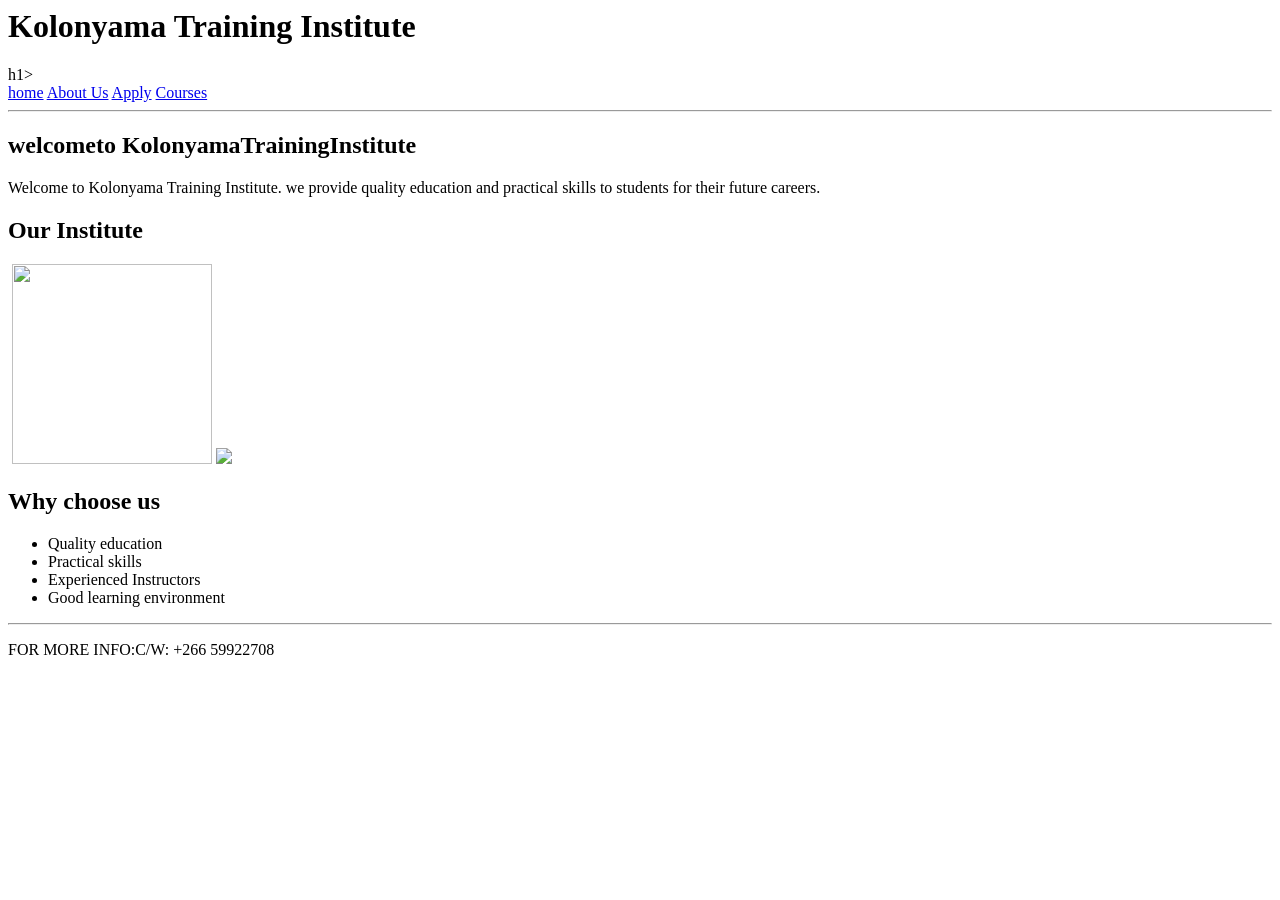
==== Index.html @ 4309c04d "Create Index.html" ====
<!DOCTYPE html </>
<html>
  <head>
    <title >KTI</title>
    
    
  </head>
  <body>
    <header>
     
    <h1>Kolonyama Training Institute </h1>h1>
    <nav>
      <a href="Index.html">home</a>
      <a href="abouts.html">About Us</a>
      <a href ="apply.html">Apply</a>
      <a href="courses.html">Courses</a>
      
    </nav>
      
    </header>
    <hr>
    <main>
     
      <h2>welcometo KolonyamaTrainingInstitute</h2>
 
      <p>Welcome to Kolonyama Training Institute. we provide quality education and practical skills to students for their future careers.</p>
  <h2>Our Institute </h2>
      <img srs="photo11.jpg" with ="100">
      <img src="photo14.jpg" width="200">
      <img src="photo17.jpg" width"200">
      <h2>Why choose us</h2>
      <ul>
        
      
      <li>Quality education</li>
      <li>Practical skills</li>
      <li>Experienced Instructors</li>
      <li>Good learning environment</li>
    </ul>
    </main>
    
    <hr>
    <footer>
      <p>FOR MORE INFO:C/W: +266 59922708</p>
      
    </footer>
  </body>
  
  
  
</html>
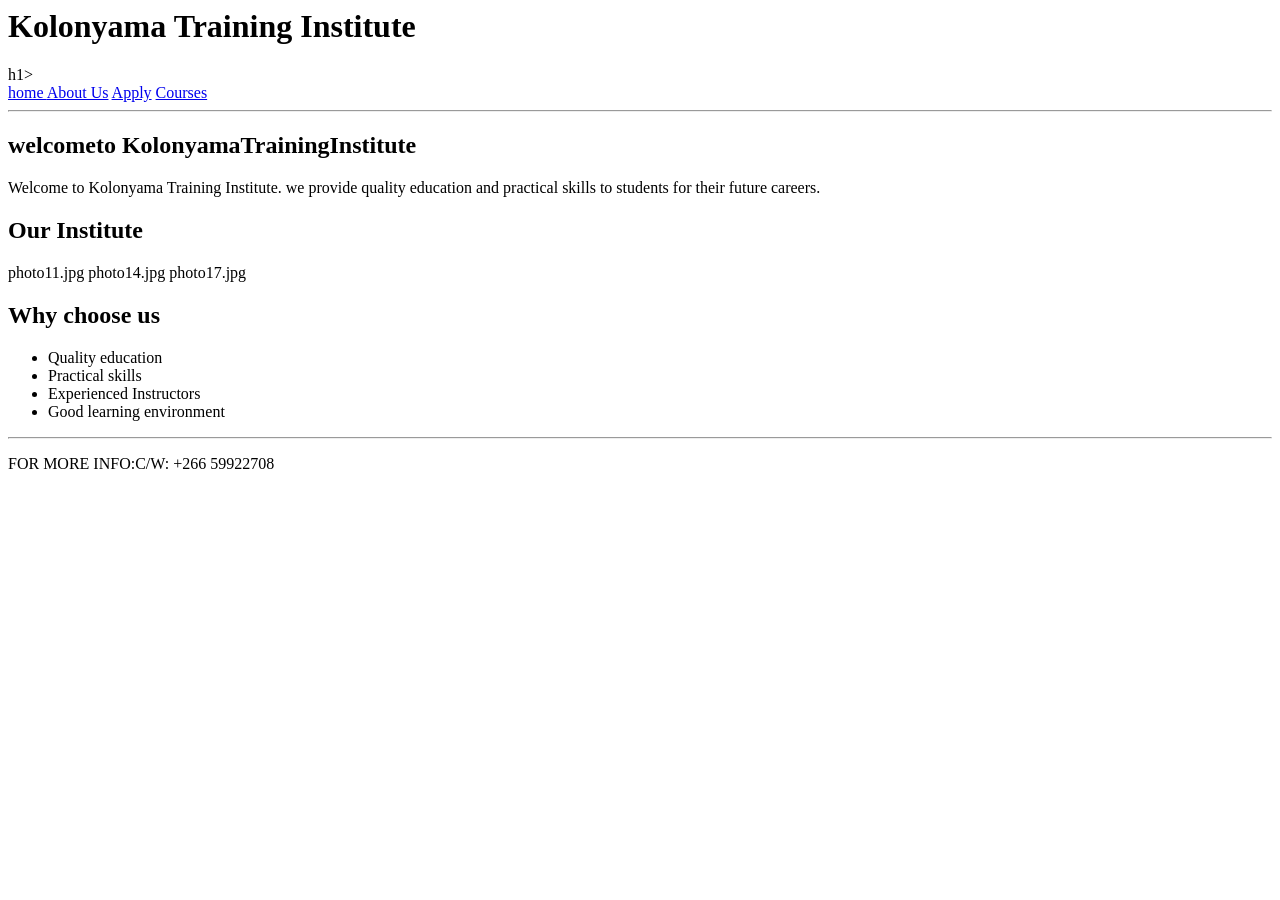
==== commit 813afc93: "Fix HTML syntax issues in Index.html Corrected HTML syntax for anchor tags and image attributes." ====
--- a/Index.html
+++ b/Index.html
@@ -10,7 +10,7 @@
      
     <h1>Kolonyama Training Institute </h1>h1>
     <nav>
-      <a href="Index.html">home</a>
+      <a href ="Index.html">home </a>
       <a href="abouts.html">About Us</a>
       <a href ="apply.html">Apply</a>
       <a href="courses.html">Courses</a>
@@ -25,9 +25,9 @@
  
       <p>Welcome to Kolonyama Training Institute. we provide quality education and practical skills to students for their future careers.</p>
   <h2>Our Institute </h2>
-      <img srs="photo11.jpg" with ="100">
-      <img src="photo14.jpg" width="200">
-      <img src="photo17.jpg" width"200">
+      photo11.jpg
+      photo14.jpg
+      photo17.jpg
       <h2>Why choose us</h2>
       <ul>
         
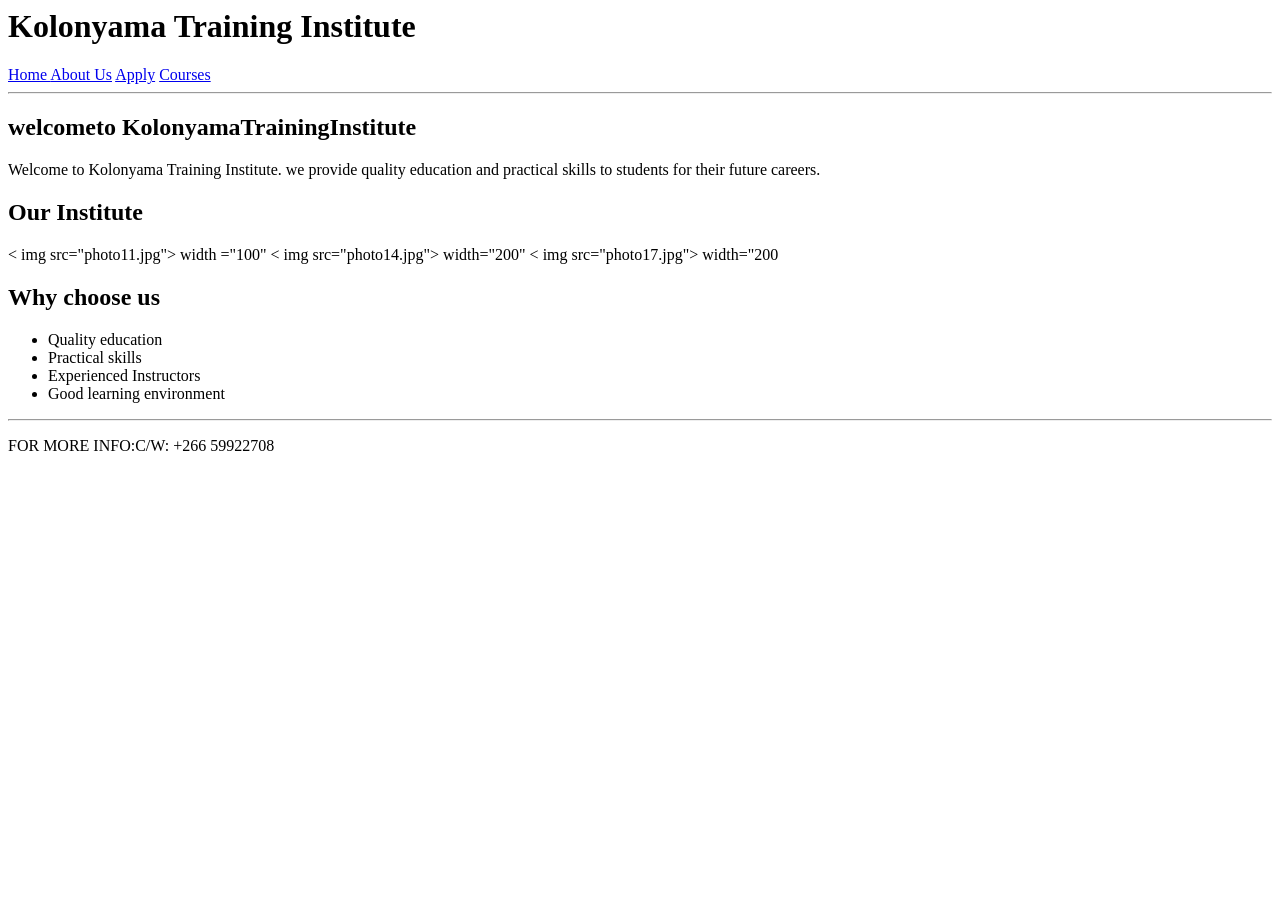
==== commit acaf8900: "Fix header and update image tags in Index.html Corrected HTML structure and improved image tags." ====
--- a/Index.html
+++ b/Index.html
@@ -8,9 +8,9 @@
   <body>
     <header>
      
-    <h1>Kolonyama Training Institute </h1>h1>
+    <h1>Kolonyama Training Institute </h1>
     <nav>
-      <a href ="Index.html">home </a>
+      <a href ="Index.html">Home </a>
       <a href="abouts.html">About Us</a>
       <a href ="apply.html">Apply</a>
       <a href="courses.html">Courses</a>
@@ -25,9 +25,9 @@
  
       <p>Welcome to Kolonyama Training Institute. we provide quality education and practical skills to students for their future careers.</p>
   <h2>Our Institute </h2>
-      photo11.jpg
-      photo14.jpg
-      photo17.jpg
+ < img src="photo11.jpg"> width ="100"
+   <  img src="photo14.jpg"> width="200"
+    < img src="photo17.jpg"> width="200
       <h2>Why choose us</h2>
       <ul>
         
